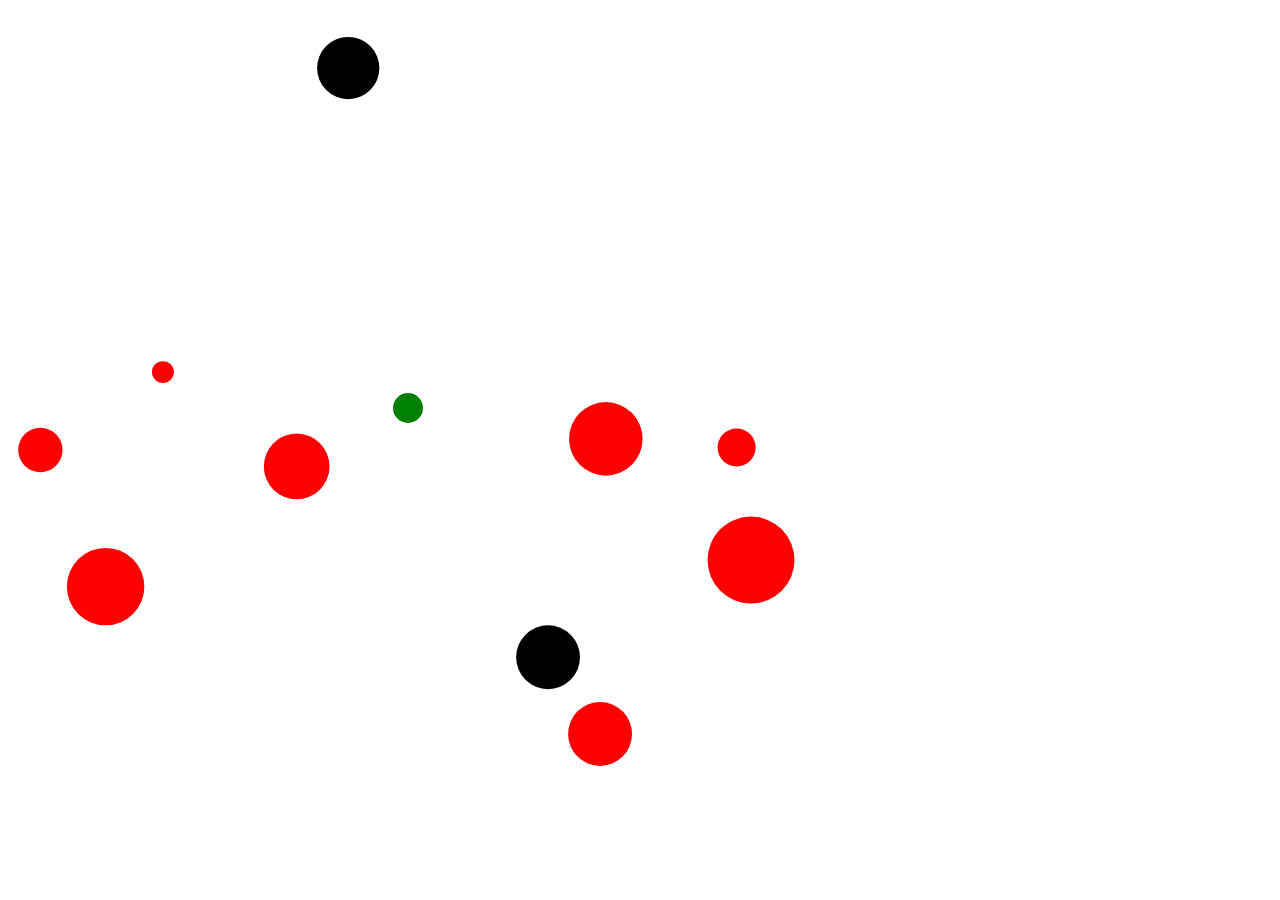
==== index.html @ bee6bba7 "All the asteroids" ====
<!DOCTYPE html>

<html>
  <head>
    <title>Asteroids!</title>
    <script src="keymaster.js"></script>
    <script src="inheritance.js"></script>
    <script src="moving_object.js"></script>
    <script src="asteroid.js"></script>
    <script src="ship.js"></script>
    <script src="bullet.js"></script>
    <script src="game.js"></script>
  </head>

  <body>
    <canvas height="800" width="800"></canvas>

     <script>
        var canvas = document.getElementsByTagName("canvas")[0];
        var ctx = canvas.getContext("2d");
        var game = new Asteroids.Game(ctx);
        game.start();
    </script>
  </body>
</html>
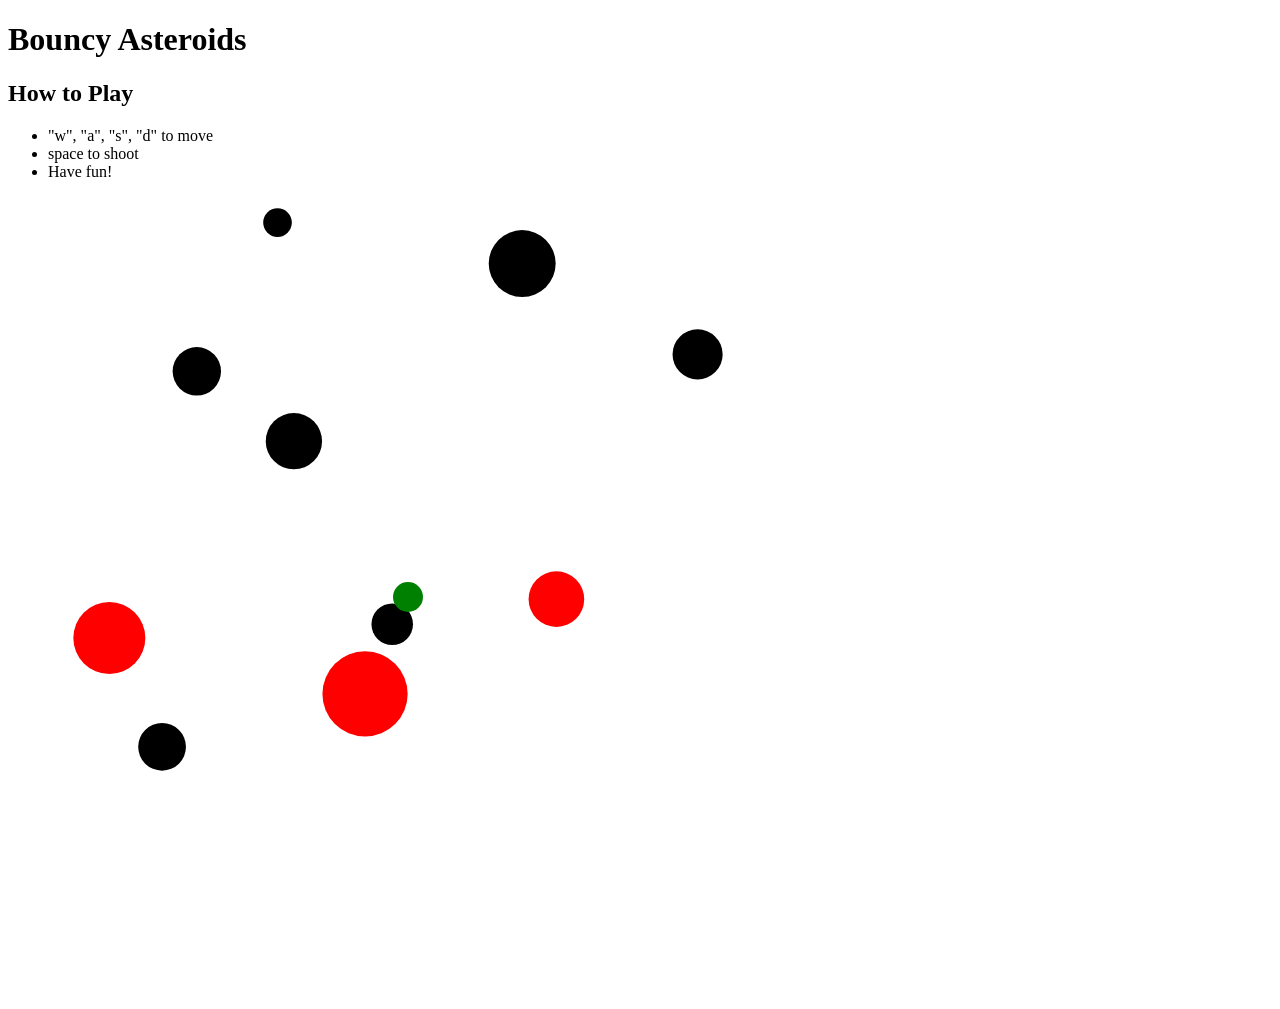
==== commit 62733df9: "changes bullet size, movement controls, adds instructions" ====
--- a/index.html
+++ b/index.html
@@ -10,9 +10,23 @@
     <script src="ship.js"></script>
     <script src="bullet.js"></script>
     <script src="game.js"></script>
+		<link href="stylesheet.css">
   </head>
 
   <body>
+		<h1>Bouncy Asteroids</h1>
+		<h2>How to Play</h2>
+		<ul>
+			<li>
+				"w", "a", "s", "d" to move
+			</li>
+			<li>
+				space to shoot
+			</li>
+			<li>
+				Have fun!
+			</li>
+		</ul>
     <canvas height="800" width="800"></canvas>
 
      <script>
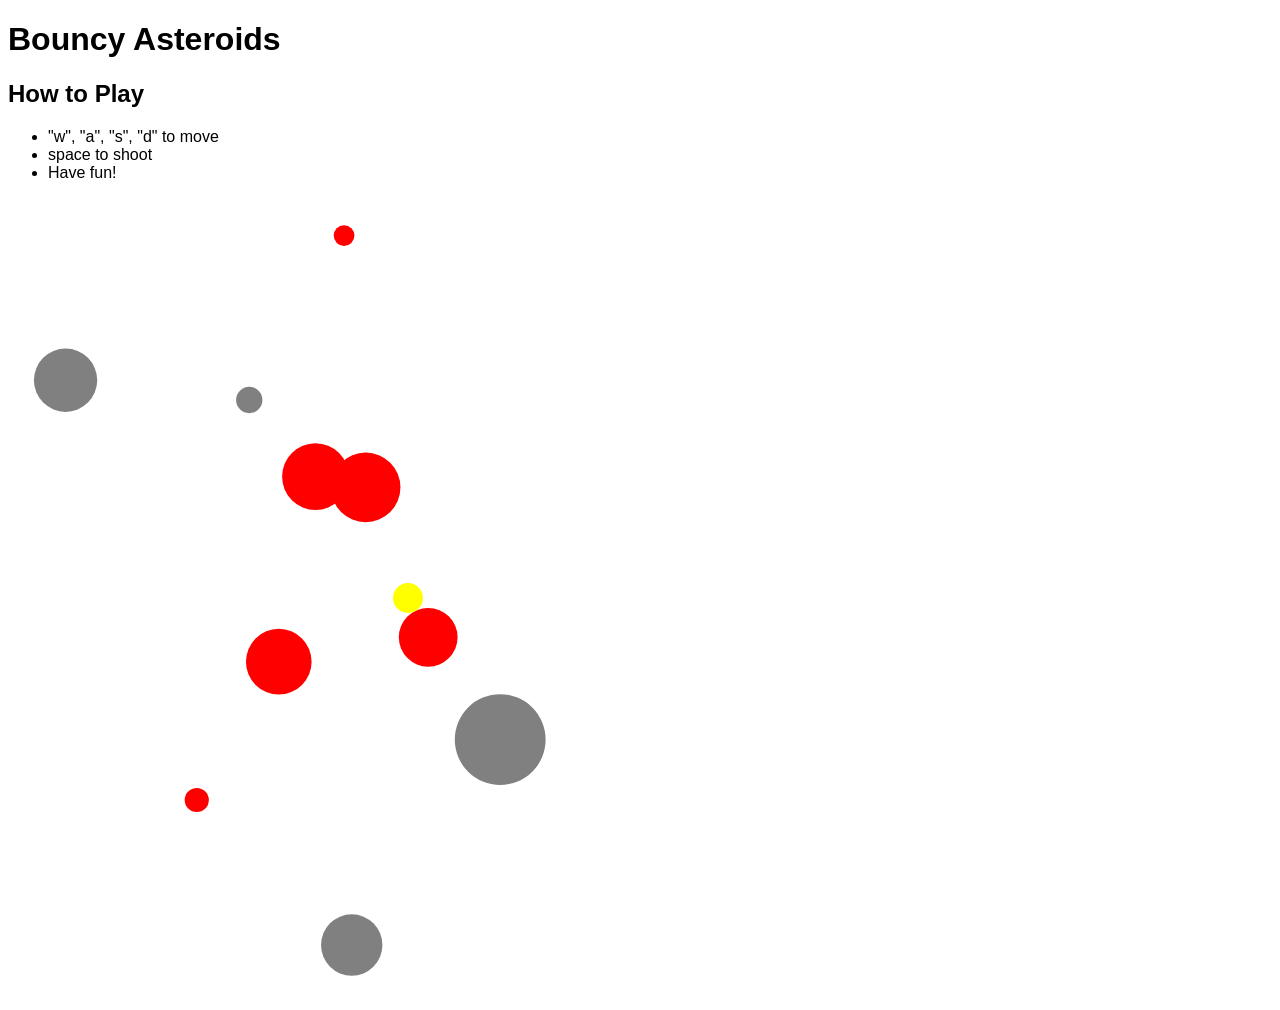
==== commit 8c96ff7a: "adds canvas bg" ====
--- a/index.html
+++ b/index.html
@@ -10,7 +10,7 @@
     <script src="ship.js"></script>
     <script src="bullet.js"></script>
     <script src="game.js"></script>
-		<link href="stylesheet.css">
+		<link href="stylesheet.css" rel="stylesheet">
   </head>
 
   <body>
--- a/stylesheet.css
+++ b/stylesheet.css
@@ -0,0 +1,7 @@
+body {
+	font-family: sans-serif;
+}
+
+canvas {
+	background-image: url(http://www.hiveworkshop.com/forums/resource_images/1/sc2res_79/tn_files/Space.tga.jpg);
+}
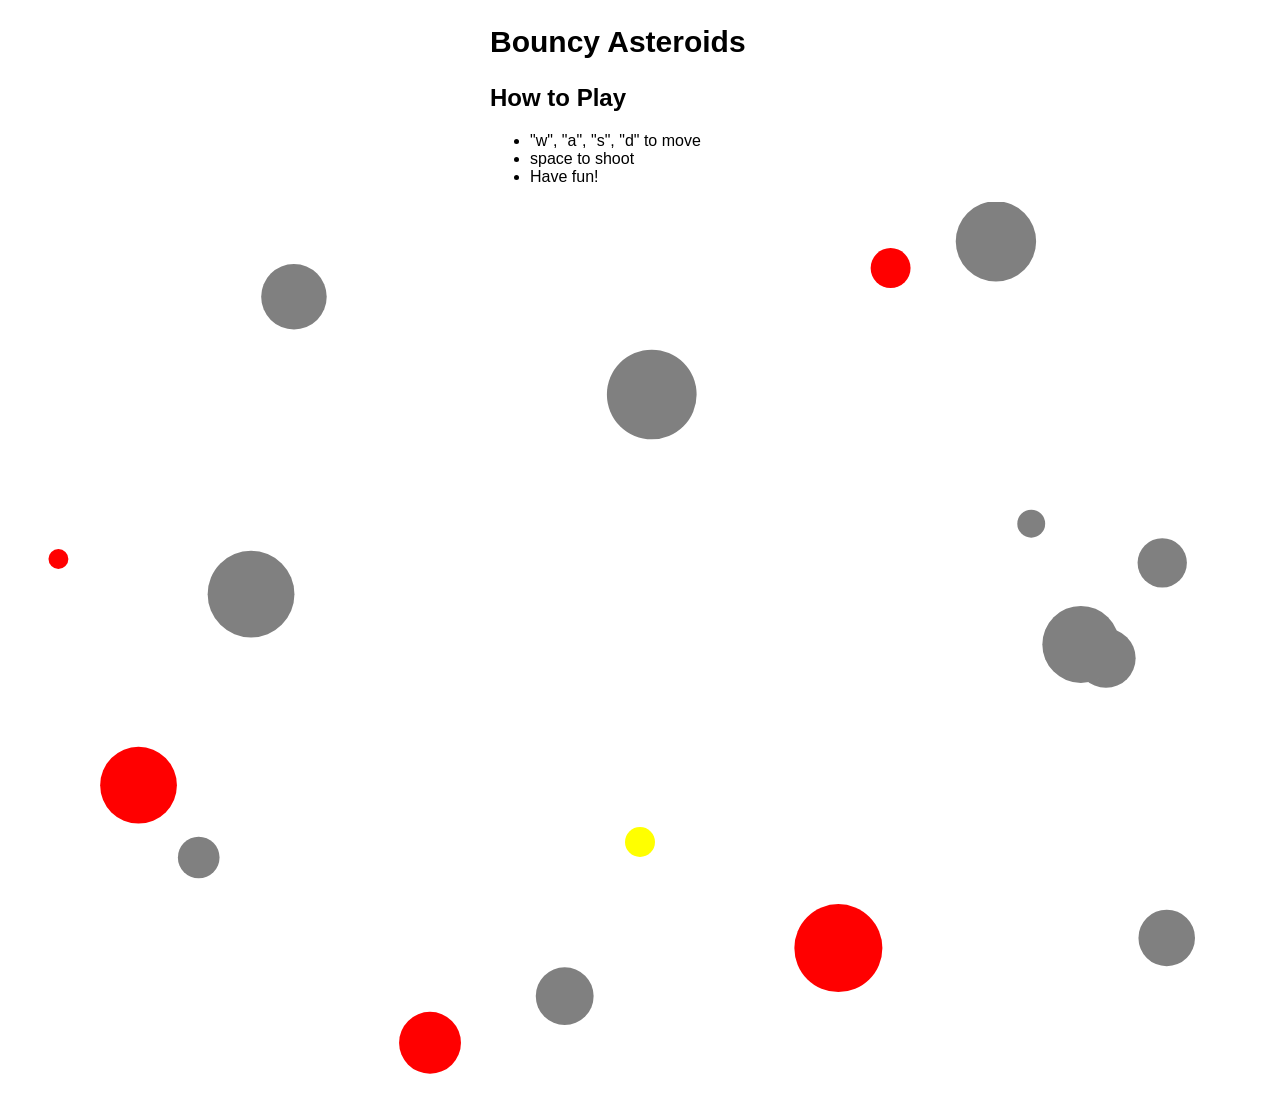
==== commit 701a9e89: "be less bad" ====
--- a/index.html
+++ b/index.html
@@ -14,24 +14,29 @@
   </head>
 
   <body>
-		<h1>Bouncy Asteroids</h1>
-		<h2>How to Play</h2>
-		<ul>
-			<li>
-				"w", "a", "s", "d" to move
-			</li>
-			<li>
-				space to shoot
-			</li>
-			<li>
-				Have fun!
-			</li>
-		</ul>
-    <canvas height="800" width="800"></canvas>
+		<section id="instructions">
+			<h1>Bouncy Asteroids</h1>
+			<h2>How to Play</h2>
+			<ul>
+				<li>
+					"w", "a", "s", "d" to move
+				</li>
+				<li>
+					space to shoot
+				</li>
+				<li>
+					Have fun!
+				</li>
+			</ul>
+		</section>
+		
+    <canvas></canvas>
 
      <script>
         var canvas = document.getElementsByTagName("canvas")[0];
         var ctx = canvas.getContext("2d");
+				ctx.canvas.width = window.innerWidth;
+				ctx.canvas.height = window.innerHeight;
         var game = new Asteroids.Game(ctx);
         game.start();
     </script>
--- a/stylesheet.css
+++ b/stylesheet.css
@@ -1,5 +1,18 @@
-body {
+html, body {
 	font-family: sans-serif;
+	width: 100%;
+	height: 100%;
+	margin: 0px;
+}
+
+h1 {
+	font-size: 30px;
+}
+
+#instructions {
+	display: block;
+	width: 300px;
+	margin: 0 auto;
 }
 
 canvas {
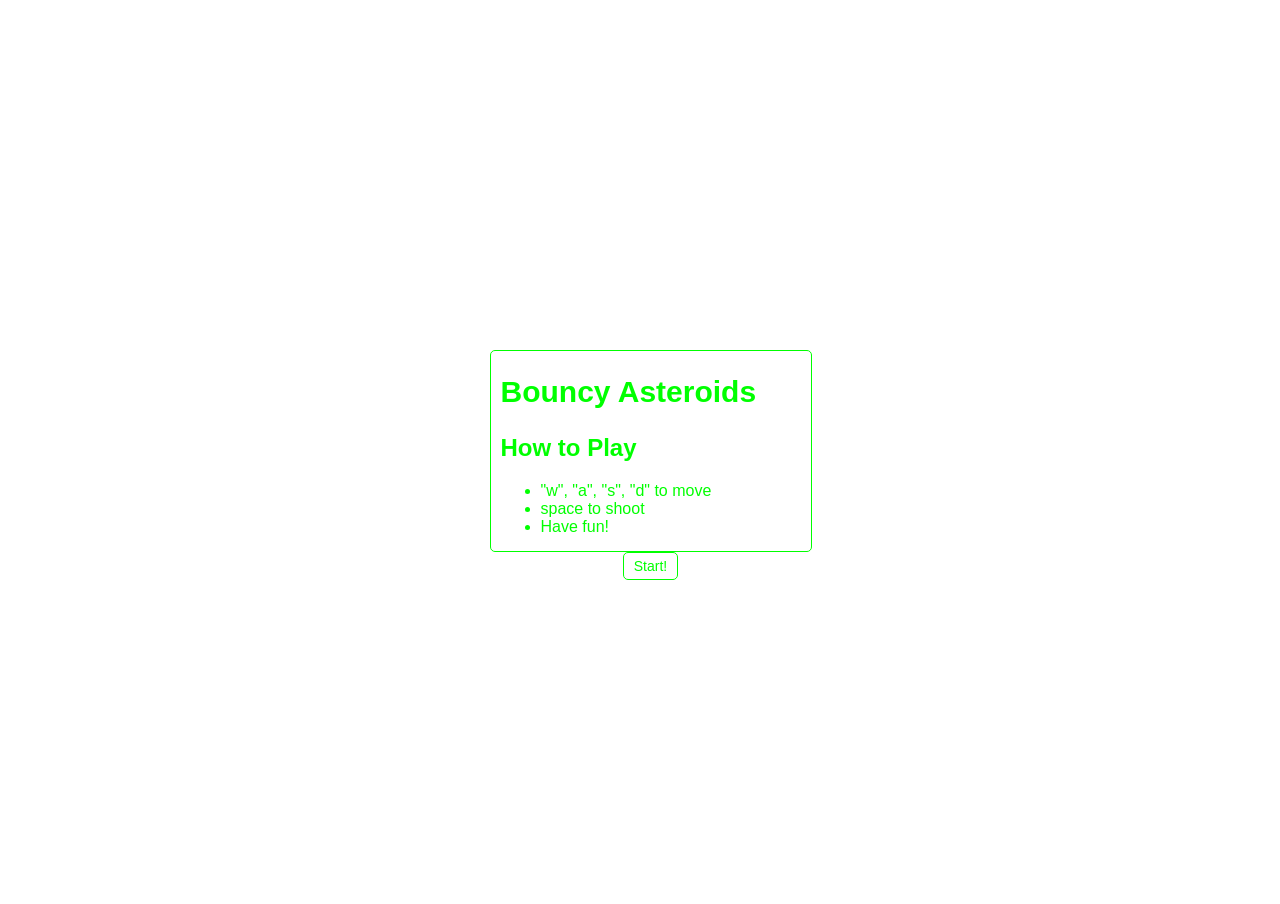
==== commit 0bfe040d: "start modal" ====
--- a/index.html
+++ b/index.html
@@ -3,6 +3,7 @@
 <html>
   <head>
     <title>Asteroids!</title>
+    <script src="jquery-1.11.1.min.js"></script>
     <script src="keymaster.js"></script>
     <script src="inheritance.js"></script>
     <script src="moving_object.js"></script>
@@ -14,7 +15,7 @@
   </head>
 
   <body>
-		<section id="instructions">
+		<section class="instructions">
 			<h1>Bouncy Asteroids</h1>
 			<h2>How to Play</h2>
 			<ul>
@@ -28,6 +29,7 @@
 					Have fun!
 				</li>
 			</ul>
+      <button id="start">Start!</button>
 		</section>
 		
     <canvas></canvas>
@@ -38,7 +40,11 @@
 				ctx.canvas.width = window.innerWidth;
 				ctx.canvas.height = window.innerHeight;
         var game = new Asteroids.Game(ctx);
-        game.start();
+        $("#start").click(function() {
+          $(".instructions").addClass("hidden");
+          debugger
+          game.start();
+        });
     </script>
   </body>
 </html>
--- a/stylesheet.css
+++ b/stylesheet.css
@@ -3,18 +3,45 @@
 	width: 100%;
 	height: 100%;
 	margin: 0px;
+  color: #00ff00;
 }
 
 h1 {
 	font-size: 30px;
 }
 
-#instructions {
+.instructions.hidden {
+  display: none;
+}
+
+.instructions {
 	display: block;
+  position: fixed;
+  top: 50%;
+  left: 50%;
 	width: 300px;
-	margin: 0 auto;
+  height: 200px;
+  padding: 0 10px 0 10px;
+  margin-left: -150px;
+  margin-top: -100px;
+  z-index: 1000;
+  background: transparent;
+  border-radius: 5px;
+  border: 1px solid #00ff00;
+}
+
+.instructions > button {
+  display: block;
+  margin: 0 auto;
+  padding: 5px 10px;
+  font-size: 14px;
+  background: transparent;
+  color: #00ff00;
+  border-radius: 5px;
+  border: 1px solid #00ff00;
 }
 
 canvas {
 	background-image: url(http://www.hiveworkshop.com/forums/resource_images/1/sc2res_79/tn_files/Space.tga.jpg);
-}+}
+
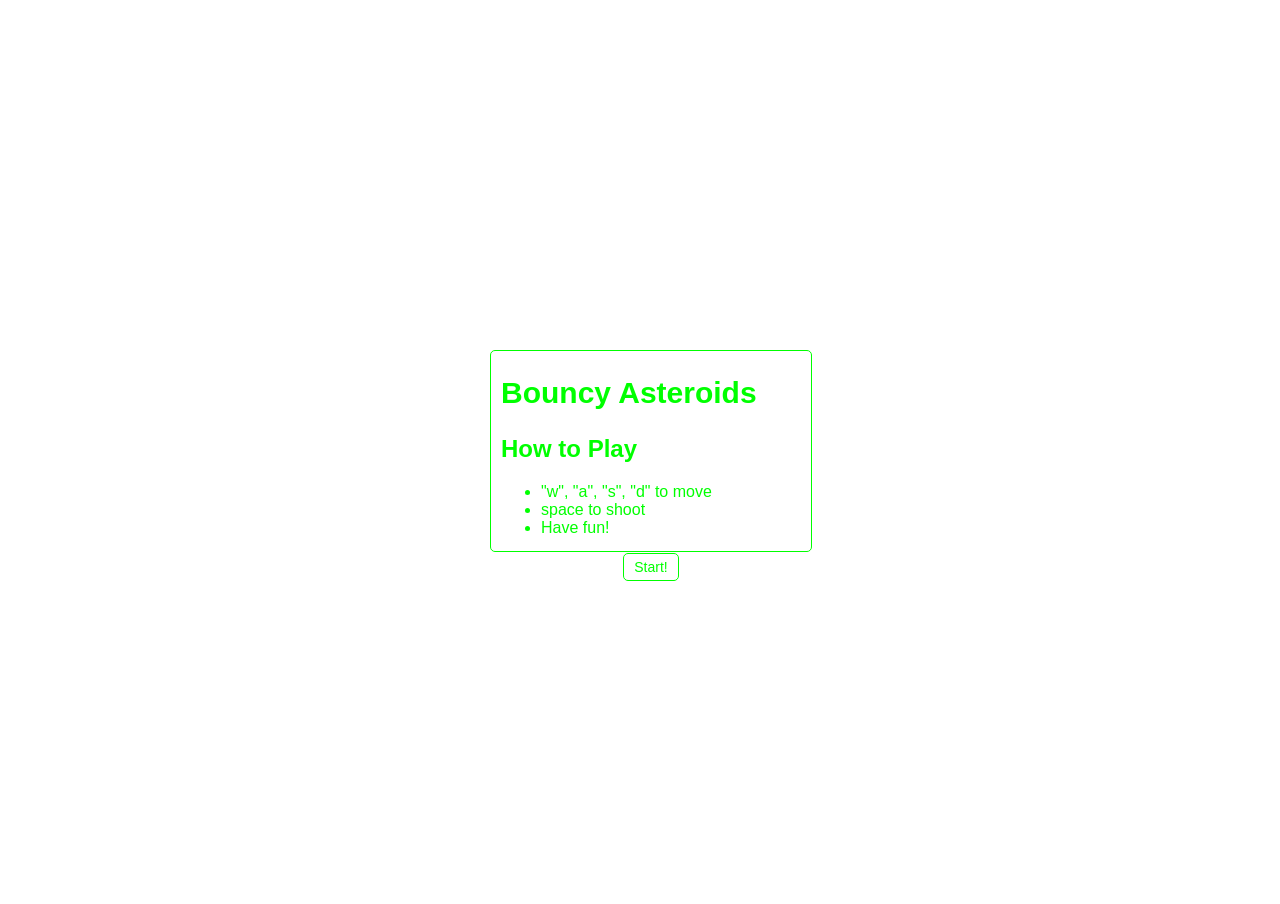
==== commit 0c019784: "yikes removes debugger" ====
--- a/index.html
+++ b/index.html
@@ -42,7 +42,6 @@
         var game = new Asteroids.Game(ctx);
         $("#start").click(function() {
           $(".instructions").addClass("hidden");
-          debugger
           game.start();
         });
     </script>
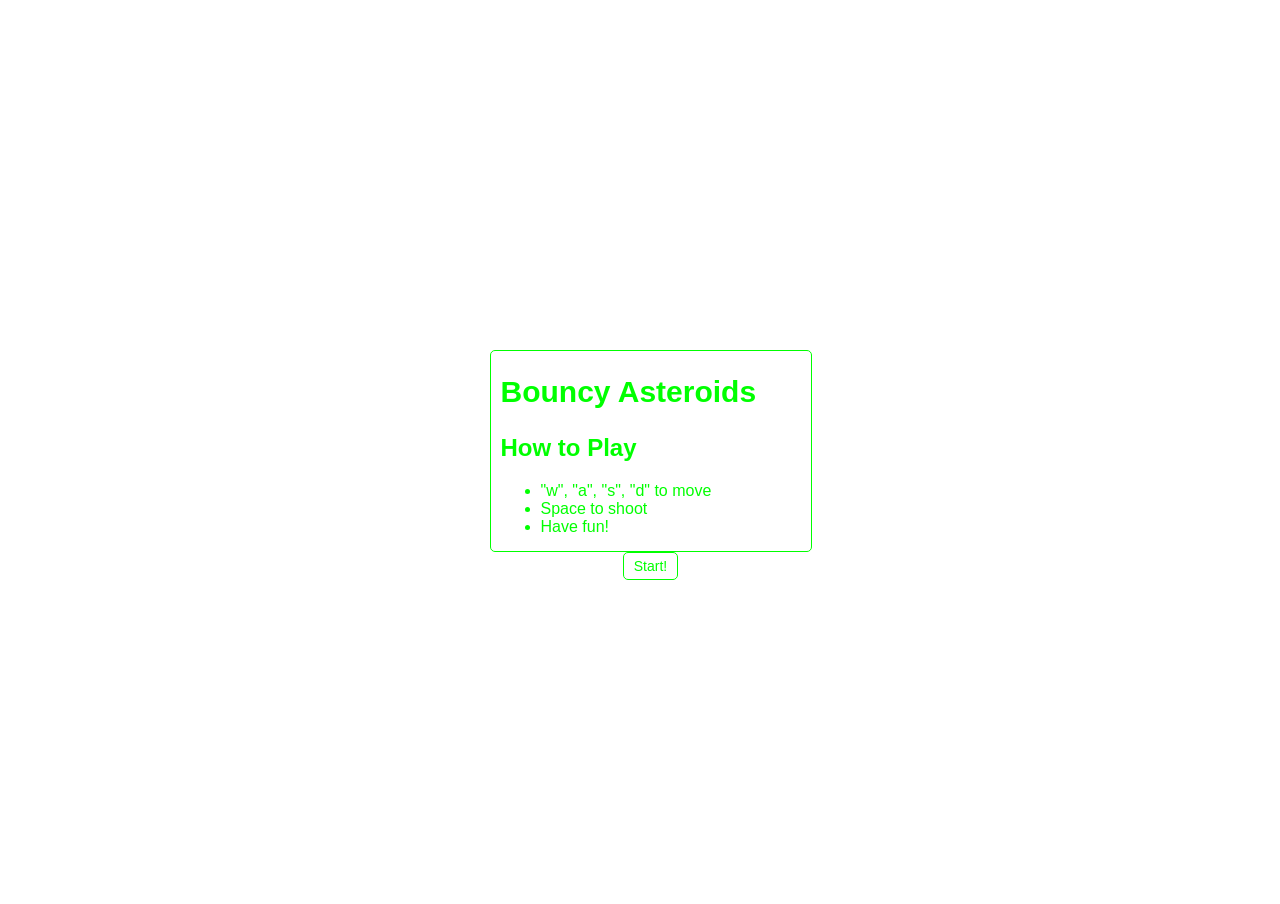
==== commit 18b83cc6: "clean up?" ====
--- a/index.html
+++ b/index.html
@@ -23,7 +23,7 @@
 					"w", "a", "s", "d" to move
 				</li>
 				<li>
-					space to shoot
+					Space to shoot
 				</li>
 				<li>
 					Have fun!
